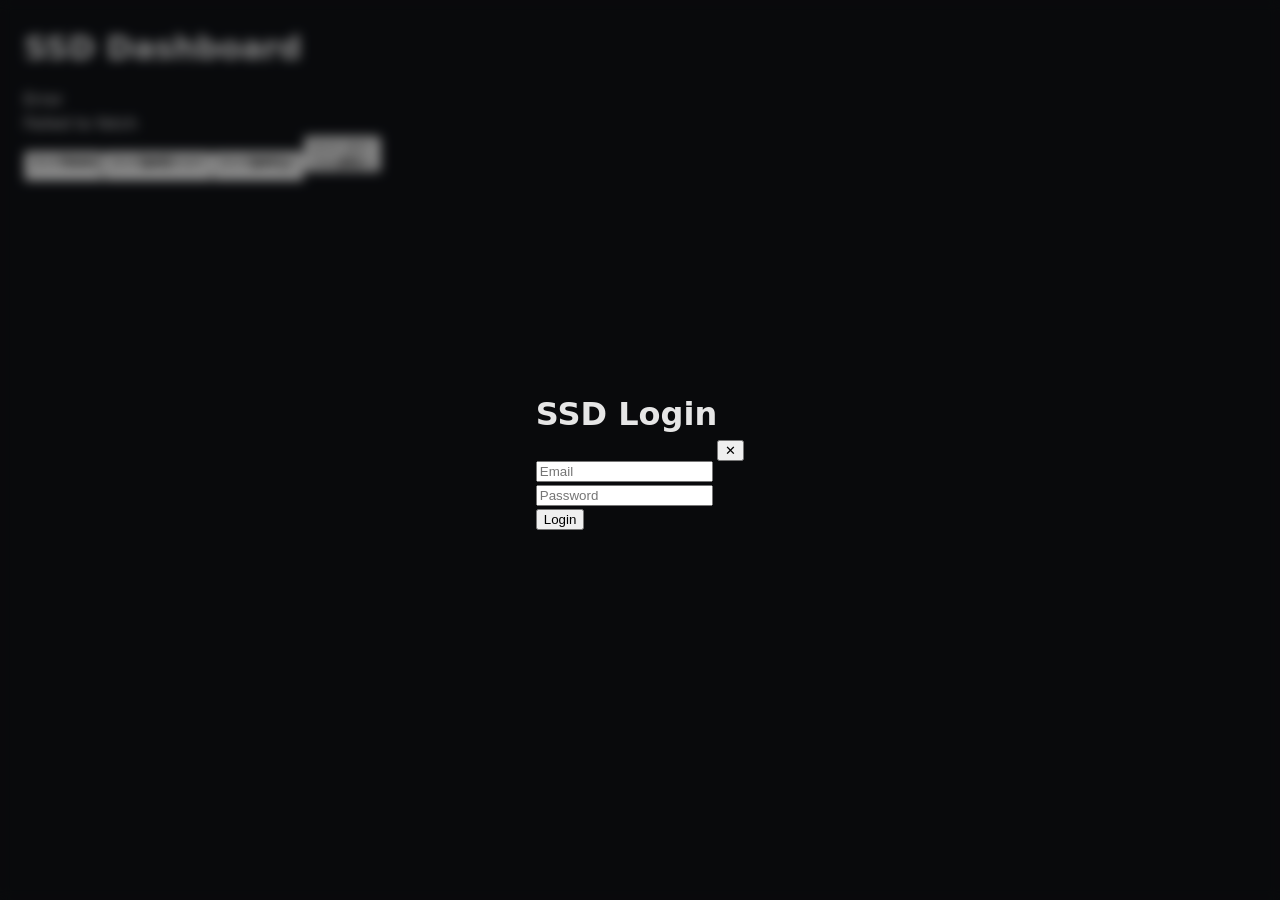
==== html/alerts/index.html @ 8cab0f39 "added /*html*/ flag to html containing strings in js added alerts page added vsc extension" ====
<!DOCTYPE html>
<html>
<head>
    <meta charset="utf-8">
    <meta name="viewport" content="width=device-width, initial-scale=1">
    <title>SSD Dashboard</title>
    <link rel="stylesheet" href="../assets/css/style.css">
    <link rel="stylesheet" href="../assets/css/global.css">
    <meta name="view-transition" content="same-origin">
</head>
<body>
    <h1>SSD Dashboard</h1>
    <ssd-intra-mission-list page_size="5"></ssd-intra-mission-list>



    <ssd-nav></ssd-nav>

    <script src="../assets/js/main.js"></script>

    <script src="../assets/js/pages/alerts/main.js" type="module"></script>

    <script type="module" src="../assets/js/api/api.generated.js"></script>
    <script type="module" src="../assets/js/util.js"></script>

    <script type="module" src="../assets/js/customElements/general/icon.js"></script>
    <script type="module" src="../assets/js/customElements/general/SimplePagination.js"></script>
    <script type="module" src="../assets/js/customElements/general/translation.js"></script>
    <script type="module" src="../assets/js/customElements/general/time-display.js"></script>
    <script type="module" src="../assets/js/customElements/ssd-alert/ssd-error.js"></script>
    <script type="module" src="../assets/js/customElements/ssd-alert/ssd-warning.js"></script>
    <script type="module" src="../assets/js/customElements/ssd-alert/ssd-ok.js"></script>

    <script type="module" src="../assets/js/customElements/ssd-nav.js"></script>

    <script type="module" src="../assets/js/customElements/api-elements/mission/missiondisplay.js"></script>
    <script type="module" src="../assets/js/customElements/api-elements/mission/missionlist.js"></script>
    <script type="module" src="../assets/js/customElements/api-elements/schedule/schedule.js"></script>
    <script type="module" src="../assets/js/customElements/api-elements/schedule/slot.js"></script>
    <script type="module" src="../assets/js/customElements/api-elements/schedule/slot-wrapped.js"></script>
    <script type="module" src="../assets/js/customElements/api-elements/application/ssd-application.js"></script>
    <script type="module" src="../assets/js/customElements/api-elements/forms/ssd-application-appy.js"></script>

    <script type="module" src="../assets/js/customElements/api-elements/ssd-user.js"></script>
    <script type="module" src="../assets/js/customElements/api-elements/forms/ssd-login.js"></script>
    <script type="module" src="../assets/js/customElements/api-elements/forms/ssd-slot-form.js"></script>

</body>
</html>
---- html/assets/css/style.css ----
/* =========================
   GLOBAL RESET
========================= */
* {
  box-sizing: border-box;
  margin: 0;
  padding: 0;
}

body {
    margin: 0;
    padding: 24px;

    background: var(--bg);
    color: var(--text);

    font-family:
        system-ui,
        -apple-system,
        BlinkMacSystemFont,
        "Segoe UI",
        sans-serif;

    line-height: 1.5;
}

h1,
h2,
h3,
h4,
h5,
h6 {
    font-weight: 700;
    margin-bottom: 1rem;
}

/* =========================
   DASHBOARD LAYOUT
========================= */

.card {
    background: var(--surface);
    border: 1px solid var(--border);
    border-radius: var(--radius);
    box-shadow: var(--shadow);
}

/* =========================
   SCHEDULE SPECIFIC
========================= */
ssd-schedule h2 {
  font-size: 18px;
  margin-bottom: 8px;
}

.schedule {
  display: flex;
  flex-direction: column;
  gap: 8px;
}

/* slot styling */
ssd-slot {
  display: block;
  padding: 10px;
  border-radius: 10px;
  background: #1f2430;
  border: 1px solid #2d3345;
}

/* =========================
   ALERT / MISSION ELEMENTS
========================= */
ssd-intra-mission {
  margin-top: 10px;
    border: 1px solid #2d3345;

}

/* =========================
   ICONS
========================= */
ssd-icon {
  vertical-align: middle;
  margin-left: 6px;
  color: #7aa2ff;
}

/* =========================
   User ELEMENTS
========================= */
ssd-intra-user {
  margin-top: 10px;
  background: red;


}
/* =========================
   TRANSLATION ELEMENT
========================= */
x-translation {
  display: inline;
  margin-bottom: 12px;
  opacity: 0.8;
}

/* =========================
   RESPONSIVE
========================= */
@media (max-width: 600px) {
  nav {
    flex-direction: column;
  }

  nav button {
    width: 100%;
  }
}


@view-transition {
    navigation: auto;
}

.fullscreen-formbox{
    position: absolute;
    top:0;
    left:0;
    height: 100vh;
    width: 100vw;
    padding: 10vw;
    padding-top: 1vh;
}




/* =========================
   BUTTONS
========================= */

button {
    font: inherit;

    cursor: pointer;

    padding: .85rem 1rem;

    color: white;
    background: var(--primary);

    border: none;
    border-radius: var(--radius-small);

    transition: all var(--transition);
}

button:hover {
    background: var(--primary-hover);
}

button:active {
    transform: scale(.98);
}

/* =========================
   FORM CONTROLS
========================= */

input,
textarea,
select {
    width: 100%;

    padding: .85rem 1rem;

    font: inherit;

    color: var(--text);
    background: var(--surface-2);

    border: 1px solid var(--border);
    border-radius: var(--radius-small);

    outline: none;

    transition:
        border-color var(--transition),
        box-shadow var(--transition),
        background-color var(--transition);
      margin-bottom: 1em;
}
label{
  display: inline;
}
input[type=checkbox]{
  width: unset;
}
input::placeholder,
textarea::placeholder {
    color: var(--text-muted);
}

input:hover,
textarea:hover,
select:hover {
    border-color: var(--border-hover);
}

input:focus,
textarea:focus,
select:focus {
    border-color: var(--primary);
    box-shadow: 0 0 0 3px color-mix(in srgb, var(--primary) 25%, transparent);
}

input:disabled,
textarea:disabled,
select:disabled {
    opacity: .6;
    cursor: not-allowed;
}

input:invalid {
    border-color: var(--danger);
}

input:-webkit-autofill,
input:-webkit-autofill:hover,
input:-webkit-autofill:focus {
    -webkit-text-fill-color: var(--text);
    -webkit-box-shadow: 0 0 0 1000px var(--surface-2) inset;
}

.field {
    position: relative;
}

.field label, .field::before {
    position: absolute;
    left: 1rem;
    top: 0;
    transform: translateY(-50%);
    background: var(--surface);
    padding: 0 .25rem;
    color: var(--text-muted);
    opacity: 0;
    transition: .2s ease;
}
.field:not(:has(label))::before {
    content: attr(input-label);
}
.field:has(input:not(:placeholder-shown)) label,
.field:has(input:not(:placeholder-shown))::before,
.field:has(select:not(:placeholder-shown)) label,
.field:has(select:not(:placeholder-shown))::before,
.field:has(textarea:not(:placeholder-shown)) label,
.field:has(textarea:not(:placeholder-shown))::before {
    opacity: 1;
}

/* Checkbox fields */
.field:has(input[type="checkbox"]) {
    display: flex;
    align-items: center;
    gap: .5rem;
    position: static;
}

.field:has(input[type="checkbox"]) label,.field:has(input[type="checkbox"])::before {
    position: static;
    transform: none;
    background: none;
    padding: 0;
    opacity: 1;
    color: var(--text);
    cursor: pointer;
    margin-bottom: 1em;
}
---- html/assets/css/global.css ----
/* =========================
   THEME
========================= */
:root {
    --bg: #0f1115;
    --surface: #151922;
    --surface-2: #1f2430;

    --text: #e6e6e6;
    --text-muted: #9ca3af;

    --border: #2d3345;
    --border-hover: #475569;

    --primary: #3b82f6;
    --primary-hover: #2563eb;

    --success: #22c55e;
    --warning: #f59e0b;
    --danger: #ef4444;

    --radius: 12px;
    --radius-small: 8px;

    --shadow: 0 10px 30px rgba(0,0,0,.35);

    --transition: .2s ease;
}



/* backdrop */
[asPopup] {
  position: fixed;
  inset: 0; /* full screen */
  z-index: 99999;

  display: flex;
  align-items: center;
  justify-content: center;

  /* blur + dark overlay */
  background: rgba(0, 0, 0, 0.4);
  backdrop-filter: blur(6px);
}

/* popup content (direktes Kind) */
[asPopup] > * {
  background: #1e1e1e;
  color: #fff;

  padding: 20px;
  border-radius: 8px;

  min-width: 300px;
  max-width: 90vw;

  box-shadow: 0 20px 60px rgba(0,0,0,0.6);

  /* animation */
  transform: scale(0.95);
  opacity: 0;
  transition: all 0.2s ease;
}

/* visible state */
[asPopup].show > * {
  transform: scale(1);
  opacity: 1;
}


.popup-close {
  position: absolute;
  top: 10px;
  right: 10px;

  width: 32px;
  height: 32px;

  border: none;
  border-radius: 6px;

  background: rgba(255,255,255,0.1);
  color: white;

  font-size: 18px;
  cursor: pointer;

  display: flex;
  align-items: center;
  justify-content: center;

  transition: 0.2s ease;
}

.popup-close:hover {
  background: rgba(255,255,255,0.25);
}
#container {
    position: relative;
  min-height: 100px;
  min-width: 100px;
}

/* lock interaction only inside container */
#container.loading {
  pointer-events: none;
}

#container.loading::after {
  content: "";

  position: absolute;
  inset: 0;

  backdrop-filter: blur(4px);

  z-index: 10;
}

/* spinner */
#container.loading::before {
  content: "";

  position: absolute;
  top: 50%;
  left: 50%;

  width: 40px;
  height: 40px;

  margin: -50px 0 0 -20px;

  border: 3px solid rgba(255, 255, 255, 0.25);
  border-top-color: #fff;
  border-radius: 50%;

  animation: spin 0.8s linear infinite;

  z-index: 11;
}

/* loading text */
#container.loading::after {
  display: flex;
  align-items: center;
  justify-content: center;

  color: white;
  font-size: 14px;
  font-family: sans-serif;
    margin-top: 1em;
  content: "Loading";
}
/* =========================
   Animation
========================= */
@keyframes spin {
  to {
    transform: rotate(360deg);
  }
}




/* collapsable container */
[collapsable] {
    border: 1px solid #333;
    border-radius: 8px;
    overflow: hidden;
}

/* header */
[collapsable] > .header {
    padding: 10px;
    cursor: pointer;
    background: #1f1f1f;
    color: white;
}

/* content */
[collapsable]:not([open]) > .content {
    max-height: 0;
    overflow: hidden;

    padding: 0 10px;
    opacity: 0;

    transition: max-height 0.25s ease, opacity 0.2s ease, padding 0.2s ease;
}

/* open state */
[collapsable][open] > .content {
    padding: 10px;
    opacity: 1;
}
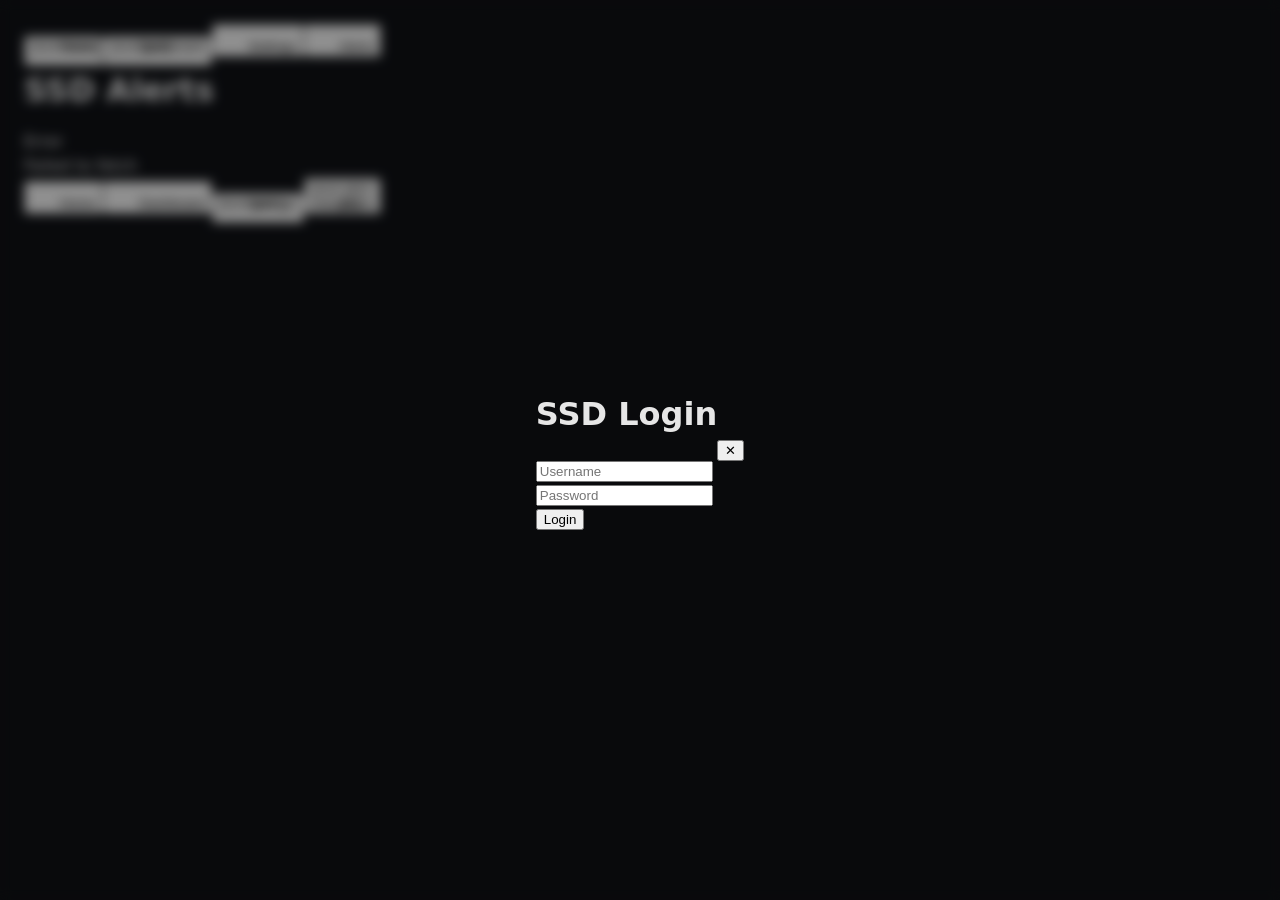
==== commit 3b86b880: "reworked ssd-nav" ====
--- a/html/alerts/index.html
+++ b/html/alerts/index.html
@@ -9,12 +9,14 @@
     <meta name="view-transition" content="same-origin">
 </head>
 <body>
-    <h1>SSD Dashboard</h1>
-    <ssd-intra-mission-list page_size="5"></ssd-intra-mission-list>
+    <ssd-nav class="top"></ssd-nav>
+    <main>
+        <h1>SSD Alerts</h1>
+        <ssd-intra-mission-list page_size="5"></ssd-intra-mission-list>
+    </main>
 
 
-
-    <ssd-nav></ssd-nav>
+    <ssd-nav class="bottem"></ssd-nav>
 
     <script src="../assets/js/main.js"></script>
 
--- a/html/assets/css/style.css
+++ b/html/assets/css/style.css
@@ -1,12 +1,10 @@
-
-
 /* =========================
    GLOBAL RESET
 ========================= */
 * {
-  box-sizing: border-box;
-  margin: 0;
-  padding: 0;
+    box-sizing: border-box;
+    margin: 0;
+    padding: 0;
 }
 
 body {
@@ -51,72 +49,72 @@
    SCHEDULE SPECIFIC
 ========================= */
 ssd-schedule h2 {
-  font-size: 18px;
-  margin-bottom: 8px;
+    font-size: 18px;
+    margin-bottom: 8px;
 }
 
 .schedule {
-  display: flex;
-  flex-direction: column;
-  gap: 8px;
+    display: flex;
+    flex-direction: column;
+    gap: 8px;
 }
 
 /* slot styling */
 ssd-slot {
-  display: block;
-  padding: 10px;
-  border-radius: 10px;
-  background: #1f2430;
-  border: 1px solid #2d3345;
+    display: block;
+    padding: 10px;
+    border-radius: 10px;
+    background: #1f2430;
+    border: 1px solid #2d3345;
 }
 
 /* =========================
    ALERT / MISSION ELEMENTS
 ========================= */
 ssd-intra-mission {
-  margin-top: 10px;
-    border: 1px solid #2d3345;
-
+    margin-top: 10px;
 }
 
 /* =========================
    ICONS
 ========================= */
 ssd-icon {
-  vertical-align: middle;
-  margin-left: 6px;
-  color: #7aa2ff;
+    vertical-align: middle;
+    margin-left: 6px;
+    color: #7aa2ff;
 }
 
 /* =========================
    User ELEMENTS
 ========================= */
 ssd-intra-user {
-  margin-top: 10px;
-  background: red;
-
-
-}
+    margin-top: 10px;
+
+}
+
 /* =========================
    TRANSLATION ELEMENT
 ========================= */
 x-translation {
-  display: inline;
-  margin-bottom: 12px;
-  opacity: 0.8;
+    display: inline;
 }
 
 /* =========================
    RESPONSIVE
 ========================= */
 @media (max-width: 600px) {
-  nav {
-    flex-direction: column;
-  }
-
-  nav button {
-    width: 100%;
-  }
+    nav {
+        flex-direction: column;
+    }
+
+    nav button {
+        width: 100%;
+    }
+
+    body {
+        padding: 0px;
+
+    }
 }
 
 
@@ -124,10 +122,10 @@
     navigation: auto;
 }
 
-.fullscreen-formbox{
+.fullscreen-formbox {
     position: absolute;
-    top:0;
-    left:0;
+    top: 0;
+    left: 0;
     height: 100vh;
     width: 100vw;
     padding: 10vw;
@@ -190,14 +188,17 @@
         border-color var(--transition),
         box-shadow var(--transition),
         background-color var(--transition);
-      margin-bottom: 1em;
-}
-label{
-  display: inline;
-}
-input[type=checkbox]{
-  width: unset;
-}
+    margin-bottom: 1em;
+}
+
+label {
+    display: inline;
+}
+
+input[type=checkbox] {
+    width: unset;
+}
+
 input::placeholder,
 textarea::placeholder {
     color: var(--text-muted);
@@ -238,7 +239,8 @@
     position: relative;
 }
 
-.field label, .field::before {
+.field label,
+.field::before {
     position: absolute;
     left: 1rem;
     top: 0;
@@ -249,9 +251,11 @@
     opacity: 0;
     transition: .2s ease;
 }
+
 .field:not(:has(label))::before {
     content: attr(input-label);
 }
+
 .field:has(input:not(:placeholder-shown)) label,
 .field:has(input:not(:placeholder-shown))::before,
 .field:has(select:not(:placeholder-shown)) label,
@@ -269,7 +273,8 @@
     position: static;
 }
 
-.field:has(input[type="checkbox"]) label,.field:has(input[type="checkbox"])::before {
+.field:has(input[type="checkbox"]) label,
+.field:has(input[type="checkbox"])::before {
     position: static;
     transform: none;
     background: none;
--- a/html/assets/css/global.css
+++ b/html/assets/css/global.css
@@ -1,7 +1,7 @@
-/* =========================
-   THEME
-========================= */
 :root {
+    /* =========================
+       THEME
+    ========================= */
     --bg: #0f1115;
     --surface: #151922;
     --surface-2: #1f2430;
@@ -22,12 +22,70 @@
     --radius: 12px;
     --radius-small: 8px;
 
-    --shadow: 0 10px 30px rgba(0,0,0,.35);
+    --shadow: 0 10px 30px rgba(0, 0, 0, .35);
 
     --transition: .2s ease;
-}
-
-
+
+
+    /* =========================
+       COLOR PALETTE
+    ========================= */
+
+    /* Gray */
+    --gray: #6b7280;
+    --gray-light: #9ca3af;
+    --gray-dark: #374151;
+
+    /* Red */
+    --red: #ef4444;
+    --red-light: #f87171;
+    --red-dark: #b91c1c;
+
+    /* Orange */
+    --orange: #f97316;
+    --orange-light: #fb923c;
+    --orange-dark: #c2410c;
+
+    /* Yellow */
+    --yellow: #eab308;
+    --yellow-light: #facc15;
+    --yellow-dark: #a16207;
+
+    /* Green */
+    --green: #22c55e;
+    --green-light: #4ade80;
+    --green-dark: #15803d;
+
+    /* Blue */
+    --blue: #3b82f6;
+    --blue-light: #60a5fa;
+    --blue-dark: #1d4ed8;
+
+    /* Cyan */
+    --cyan: #06b6d4;
+    --cyan-light: #22d3ee;
+    --cyan-dark: #0e7490;
+
+    /* Purple */
+    --purple: #8b5cf6;
+    --purple-light: #a78bfa;
+    --purple-dark: #6d28d9;
+
+    /* Pink */
+    --pink: #ec4899;
+    --pink-light: #f472b6;
+    --pink-dark: #be185d;
+
+    /* Indigo */
+    --indigo: #6366f1;
+    --indigo-light: #818cf8;
+    --indigo-dark: #4338ca;
+
+    /* Teal */
+    --teal: #14b8a6;
+    --teal-light: #2dd4bf;
+    --teal-dark: #0f766e;
+}
 
 /* backdrop */
 [asPopup] {
@@ -64,7 +122,7 @@
 }
 
 /* visible state */
-[asPopup].show > * {
+[asPopup] > * {
   transform: scale(1);
   opacity: 1;
 }
@@ -92,15 +150,11 @@
   justify-content: center;
 
   transition: 0.2s ease;
+  z-index: 99999999999;
 }
 
 .popup-close:hover {
   background: rgba(255,255,255,0.25);
-}
-#container {
-    position: relative;
-  min-height: 100px;
-  min-width: 100px;
 }
 
 /* lock interaction only inside container */
@@ -190,7 +244,10 @@
 
     transition: max-height 0.25s ease, opacity 0.2s ease, padding 0.2s ease;
 }
-
+[collapsable]> .content {
+      transition: max-height 0.25s ease, opacity 0.2s ease, padding 0.2s ease;
+
+}
 /* open state */
 [collapsable][open] > .content {
     padding: 10px;
@@ -200,3 +257,9 @@
 
 
 
+@media (max-width: 600px) {
+  main {
+    padding-bottom: calc(70px + env(safe-area-inset-bottom));
+    min-height: 100vh;
+  }
+}
